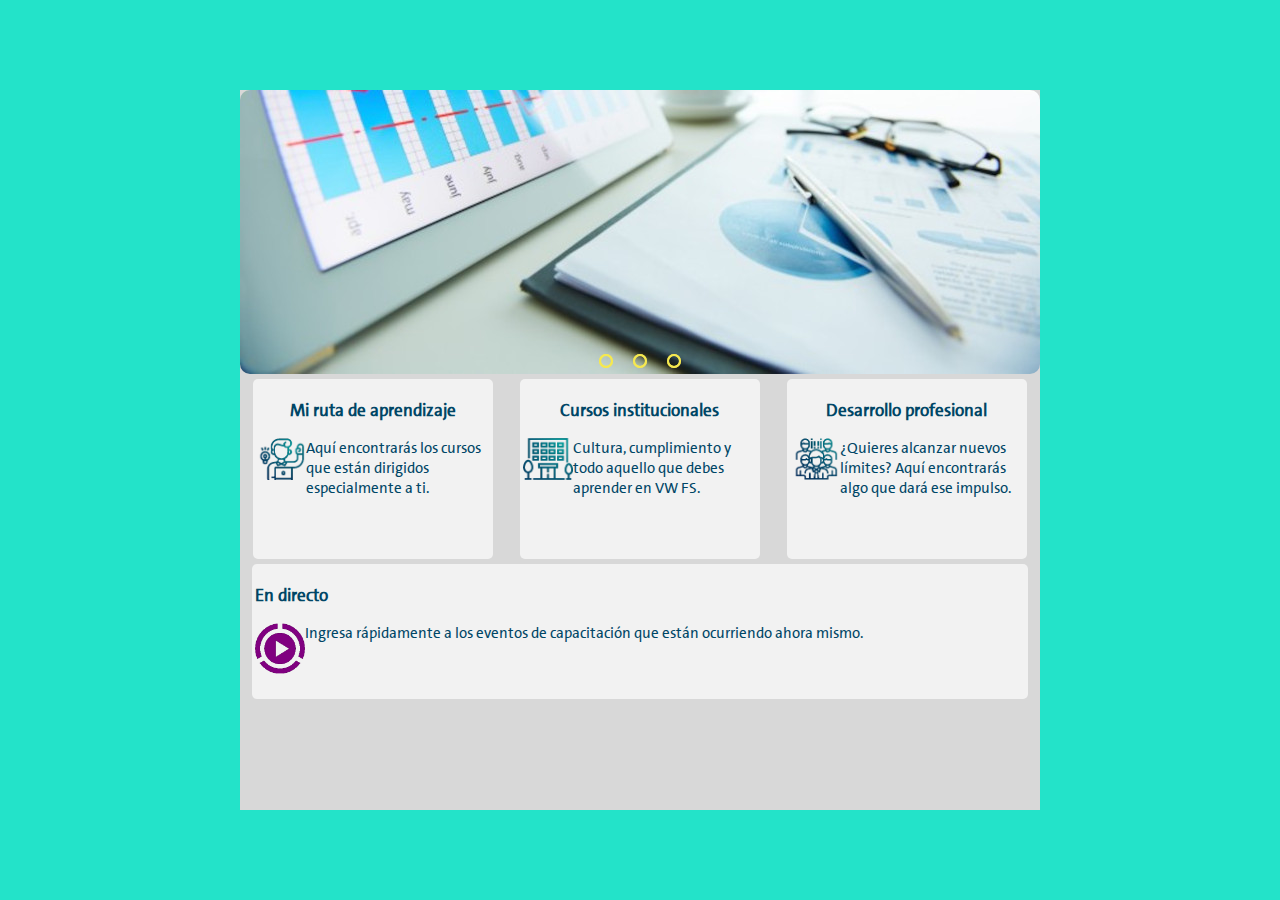
==== slider/index.html @ bd62304f "Subido el proyecto de slider a github" ====
<!DOCTYPE html>
<html lang="es" dir="ltr">
	<head>
		<meta charset="utf-8">
		<title>pt-slider-vwfsu	</title>
		<link rel="stylesheet" href="css/estilo.css">
		<script src="js/funcion.js"></script>
	</head>
	<body>
		<!--inicio del contenido-->
		<div id="contenido">
			<!--inicio del slider-->
			<div class="slider">
				<div class="slides">
					<!--Inician los botones de radio-->
					<input type="radio" name="radio_btn" id="radio1">
					<input type="radio" name="radio_btn" id="radio2">
					<input type="radio" name="radio_btn" id="radio3">	
					<!--Terminan los botones de radio-->
					<!--Inician las imágenes del slider-->
					<div class="slide first">
						<img src="img/1.jpg">
					</div>
					<div class="slide">
						<img src="img/2.jpg">
					</div>
					<div class="slide">
						<img src="img/3.jpg">
					</div>		
				<!--terminan la imágenes del slider-->
				<!--Inicia la navegación automática-->
				<div class="navegacion_auto">
					<div class="auto_btn1"></div>
					<div class="auto_btn2"></div>
					<div class="auto_btn3"></div>
				</div>
				<!--Termina la navegación automática-->
				</div>
				<!--Inicia la navegación manual-->
				<div class="navegacion_manual">
					<label for="radio1" class="manual_btn"></label>
					<label for="radio2" class="manual_btn"></label>
					<label for="radio3" class="manual_btn"></label>
				</div>
				<!--Termina la navegación manual-->	
			</div>
			<!--Fin del slider-->
		
		<!--inicio del panel inferior-->
			<div id="secciones">
				<div><h3>Mi ruta de aprendizaje</h3>
				<img src="img/icono_personal.png"/>	
				<p>Aquí encontrarás los cursos que están dirigidos especialmente a ti.</p>		
				</div>
				<div><h3>Cursos institucionales</h3><img src="img/icono_ins.png"/>
				<p>Cultura, cumplimiento y todo aquello que debes aprender en VW FS.</p>
				</div>
				<div><h3>Desarrollo profesional</h3><img src="img/icono_desarrollo.png"/>
				<p>¿Quieres alcanzar nuevos límites? Aquí encontrarás algo que dará ese impulso.</p>
				</div>
			</div>	
			<div id="envivo">
					<h3>En directo</h3>
					<img src="img/icono_directo.png"/>
					<p>Ingresa rápidamente a los eventos de capacitación que están ocurriendo ahora mismo.</p>
				</div>
		<!--Fin del panel inferior-->
		</div>
		<!--fin del contenido-->
	</body>
</html>
---- slider/css/estilo.css ----
@font-face {
  font-family: fuenteVWFS;
  src: url('../fonts/VWAGTheSans-Regular.woff2');
}
body{
	margin: 0;
	padding: 0;
	height: 100vh;
	display: flex;
	justify-content: center;
	align-items: center;
	background: #23E3C9;
	color:#004666;
	font-size: 11pt;
}
.slider{
	width:800px;
	height:284px;
	border-radius: 10px;
	overflow: hidden;
	margin:auto;
	margin-bottom: 5px;
}
.slides{
	width:500%;
	height: 284px;
	display: flex;
}
.slides input{
	display: none;*/
}
.slide{
	width: 20%;
	transition: 1s;
}
.slide img{
	width: 800px;
	height: 284px;
}
/*Navegación manual*/
.navegacion_manual{
	position: absolute;
	width: 800px;
	margin-top: -20px;
	display: flex;
	justify-content: center;
}
.manual_btn{
	border: 2px solid #F5E850;
	padding: 5px;
	border-radius: 10px;
	cursor: pointer;
	transition: 1s;
}
.manual_btn:not(:last-child){
	margin-right: 20px;
}
.manual_btn:hover{
	background: #F5E850;
}
#radio1:checked  ~.first{
	margin-left: 0;
}
#radio2:checked  ~.first{
	margin-left: -20%;
}
#radio3:checked  ~.first{
	margin-left: -40%;
}
/*Navegación automática*/
.navegacion_auto{
	position:absolute;
	display:flex;
	width: 800px;
	justify-content: center;
	margin-top:264px;
}
.navegacion_auto div{
	border: 2px solid #F5E850;
	padding:5px;
	border-radius: 10px;
	transition: .5s;

}
.navegacion_auto div:not(:last-child){
	margin-right:20px;
}
#radio1:checked ~.navegacion_auto .auto_btn1{
	background: #F5E850;
}
}
#radio2:checked ~.navegacion_auto .auto_btn2{
	background: #F5E850;
}
}
#radio3:checked ~.navegacion_auto .auto_btn3{
	background: #F5E850;
}

/*Contenido*/
#contenido{
	background-color: #D8D8D8;
	width:800px;
	height: 80vh;
	justify-content: center;
	align-items: center;
	margin: 0;
	padding: 0;
}
/*Secciones inferiores*/
#secciones{
	display: flex;
}
#secciones div {
	background-color: #F2F2F2;
	border-radius: 5px;
	bottom:1px;
	width:25%;
	margin:auto;
	transition:1s;
	cursor:pointer;
	width: 30%;
	height: 20vh;
	padding:3px;
	box-sizing: border-box;
	font-family: fuenteVWFS;
}
#secciones div:hover{
	background-color: #66E4EE;
}
#secciones div h3{
	text-align: center;
}
#secciones img{
	width: 50px;
	float:left;
}
/*Sección de eventos en directo*/
#envivo{
	background-color: #F2F2F2;
	border-radius: 5px;
	width:97%;
	margin: 5px auto ;
	transition:1s;
	cursor:pointer;
	padding:3px;
	box-sizing: border-box;
	font-family: fuenteVWFS;
	order: auto;
	height: 15vh;
}
#envivo:hover{
		background-color: #66E4EE;
}
#envivo img{
	width: 50px;
	float:left;
}
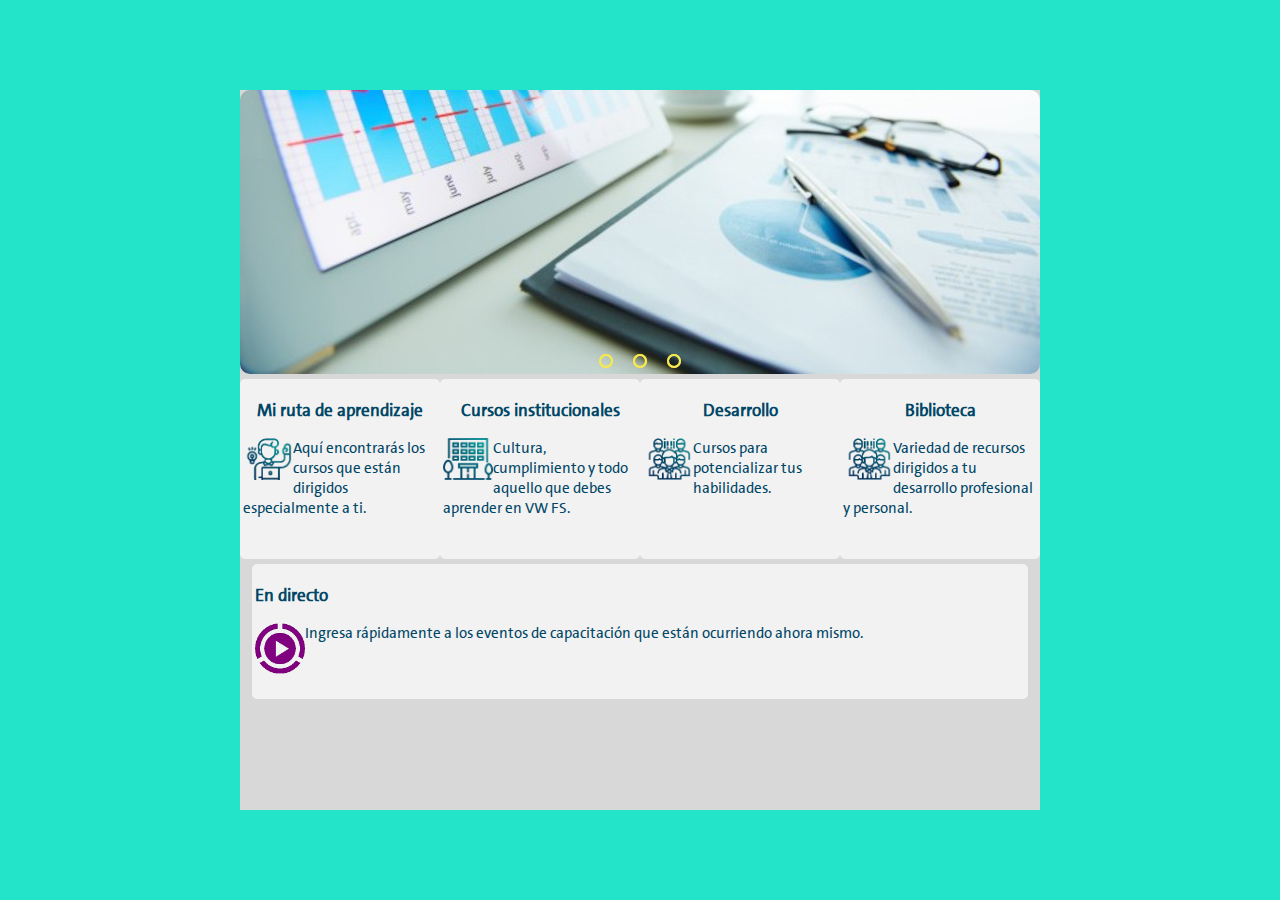
==== commit af919aac: "Se agregó la sección de biblioteca." ====
--- a/slider/index.html
+++ b/slider/index.html
@@ -15,7 +15,7 @@
 					<!--Inician los botones de radio-->
 					<input type="radio" name="radio_btn" id="radio1">
 					<input type="radio" name="radio_btn" id="radio2">
-					<input type="radio" name="radio_btn" id="radio3">	
+					<input type="radio" name="radio_btn" id="radio3">
 					<!--Terminan los botones de radio-->
 					<!--Inician las imágenes del slider-->
 					<div class="slide first">
@@ -26,7 +26,7 @@
 					</div>
 					<div class="slide">
 						<img src="img/3.jpg">
-					</div>		
+					</div>
 				<!--terminan la imágenes del slider-->
 				<!--Inicia la navegación automática-->
 				<div class="navegacion_auto">
@@ -42,23 +42,26 @@
 					<label for="radio2" class="manual_btn"></label>
 					<label for="radio3" class="manual_btn"></label>
 				</div>
-				<!--Termina la navegación manual-->	
+				<!--Termina la navegación manual-->
 			</div>
 			<!--Fin del slider-->
-		
+
 		<!--inicio del panel inferior-->
 			<div id="secciones">
 				<div><h3>Mi ruta de aprendizaje</h3>
-				<img src="img/icono_personal.png"/>	
-				<p>Aquí encontrarás los cursos que están dirigidos especialmente a ti.</p>		
+				<img src="img/icono_personal.png"/>
+				<p>Aquí encontrarás los cursos que están dirigidos especialmente a ti.</p>
 				</div>
 				<div><h3>Cursos institucionales</h3><img src="img/icono_ins.png"/>
 				<p>Cultura, cumplimiento y todo aquello que debes aprender en VW FS.</p>
 				</div>
-				<div><h3>Desarrollo profesional</h3><img src="img/icono_desarrollo.png"/>
-				<p>¿Quieres alcanzar nuevos límites? Aquí encontrarás algo que dará ese impulso.</p>
+				<div><h3>Desarrollo</h3><img src="img/icono_desarrollo.png"/>
+				<p>Cursos para potencializar tus habilidades.</p>
 				</div>
-			</div>	
+				<div><h3>Biblioteca</h3><img src="img/icono_desarrollo.png"/>
+				<p>Variedad de recursos dirigidos a tu desarrollo profesional y personal. </p>
+				</div>
+			</div>
 			<div id="envivo">
 					<h3>En directo</h3>
 					<img src="img/icono_directo.png"/>
@@ -68,4 +71,4 @@
 		</div>
 		<!--fin del contenido-->
 	</body>
-</html>+</html>
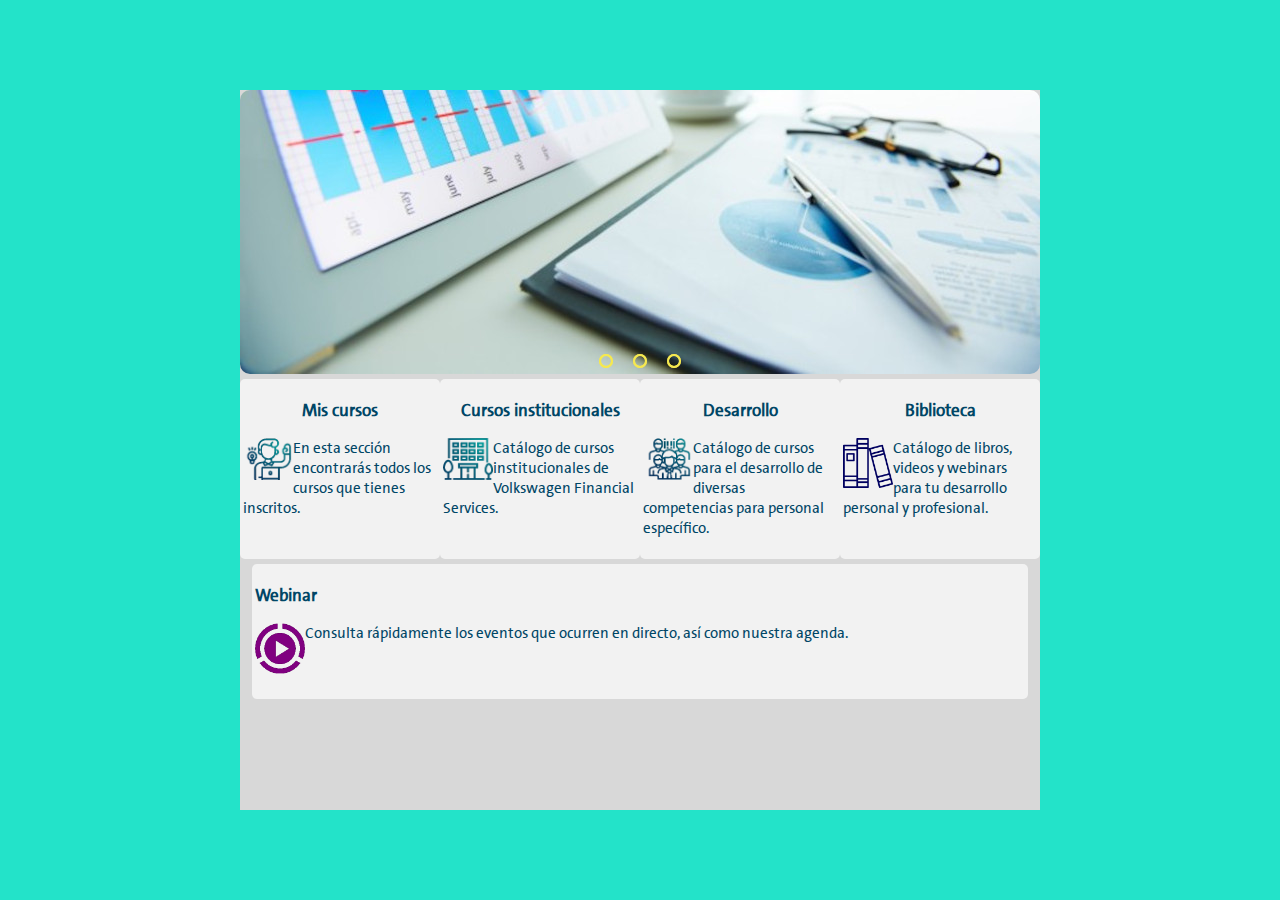
==== commit e518de5b: "Actualizado icono de bibioteca en el slider. Se agregó el proyecto de pestañas" ====
--- a/slider/index.html
+++ b/slider/index.html
@@ -48,24 +48,24 @@
 
 		<!--inicio del panel inferior-->
 			<div id="secciones">
-				<div><h3>Mi ruta de aprendizaje</h3>
+				<div><h3>Mis cursos</h3>
 				<img src="img/icono_personal.png"/>
-				<p>Aquí encontrarás los cursos que están dirigidos especialmente a ti.</p>
+				<p>En esta sección encontrarás todos los cursos que tienes inscritos.</p>
 				</div>
 				<div><h3>Cursos institucionales</h3><img src="img/icono_ins.png"/>
-				<p>Cultura, cumplimiento y todo aquello que debes aprender en VW FS.</p>
+				<p>Catálogo de cursos institucionales de Volkswagen Financial Services.</p>
 				</div>
 				<div><h3>Desarrollo</h3><img src="img/icono_desarrollo.png"/>
-				<p>Cursos para potencializar tus habilidades.</p>
+				<p>Catálogo de cursos para el desarrollo de diversas competencias para  personal específico.</p>
 				</div>
-				<div><h3>Biblioteca</h3><img src="img/icono_desarrollo.png"/>
-				<p>Variedad de recursos dirigidos a tu desarrollo profesional y personal. </p>
+				<div><h3>Biblioteca</h3><img src="img/icono_biblioteca.png"/>
+				<p>Catálogo de libros, videos y webinars 		para tu desarrollo personal y profesional. </p>
 				</div>
 			</div>
 			<div id="envivo">
-					<h3>En directo</h3>
+					<h3>Webinar</h3>
 					<img src="img/icono_directo.png"/>
-					<p>Ingresa rápidamente a los eventos de capacitación que están ocurriendo ahora mismo.</p>
+					<p>Consulta rápidamente los eventos que ocurren en directo, así como nuestra agenda.</p>
 				</div>
 		<!--Fin del panel inferior-->
 		</div>
